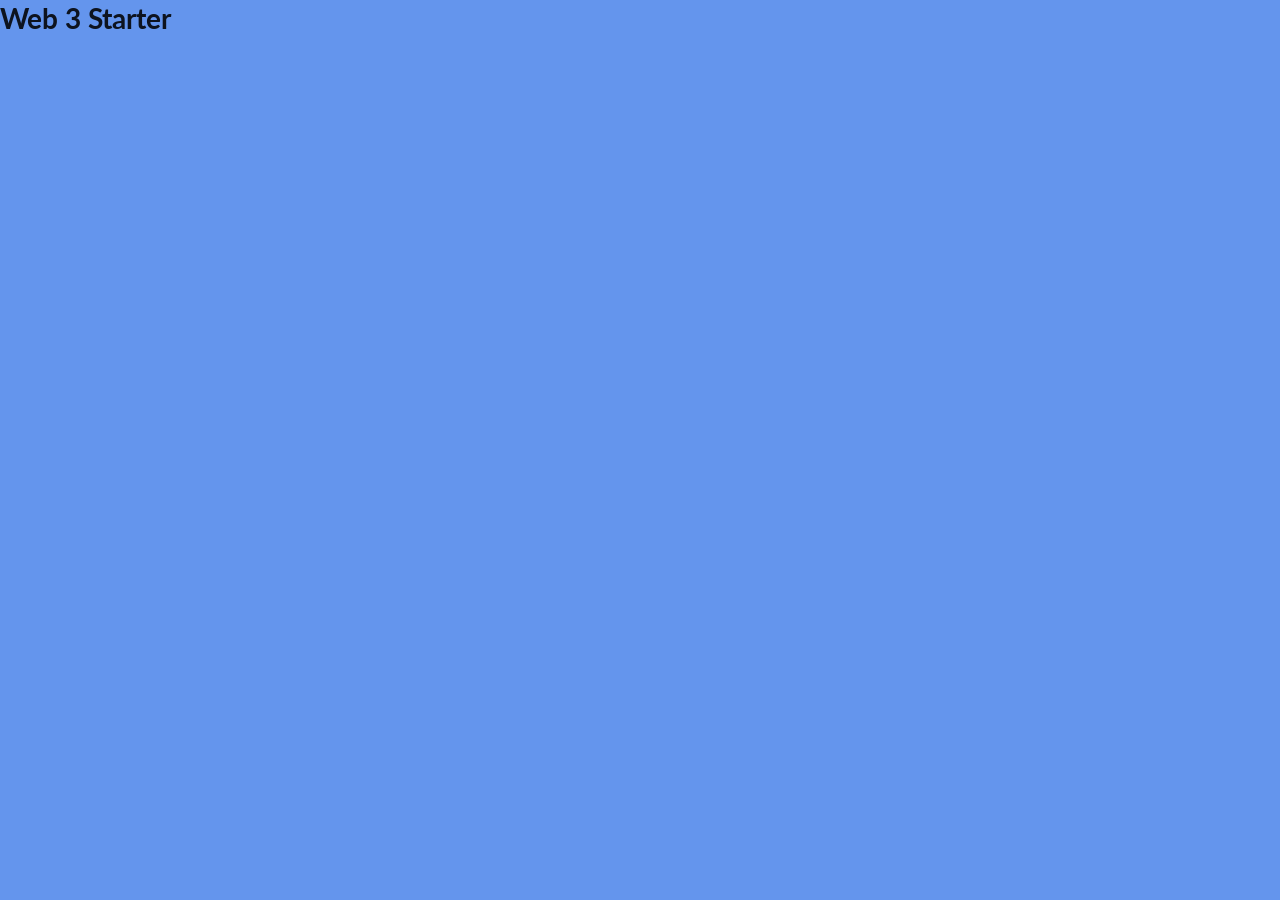
==== docs/index.html @ 02b0e979 "base commit v0" ====
<!DOCTYPE html>
<html lang="en">
<head>
    <meta charset="UTF-8">
    <title> Web 3 Starter | BuzzFeed  </title>
    
    <!-- Semantic UI -->
    <link rel="stylesheet" href="css/styles.css">
    
    <!-- Favicons -->
    <link rel="apple-touch-icon" sizes="180x180" href="/img/favicons/apple-touch-icon.png">
    <link rel="icon" type="image/png" href="/img/favicons/favicon-32x32.png" sizes="32x32">
    <link rel="icon" type="image/png" href="/img/favicons/favicon-16x16.png" sizes="16x16">
    <link rel="manifest" href="/img/favicons/manifest.json">
    <link rel="mask-icon" href="/img/favicons/safari-pinned-tab.svg" color="#5bbad5">
    <meta name="theme-color" content="#ffffff">
    
</head>


<body>
   
   <h1>Web 3 Starter</h1>
    



    <script src="js/scripts.js"></script> 
</body>
</html>
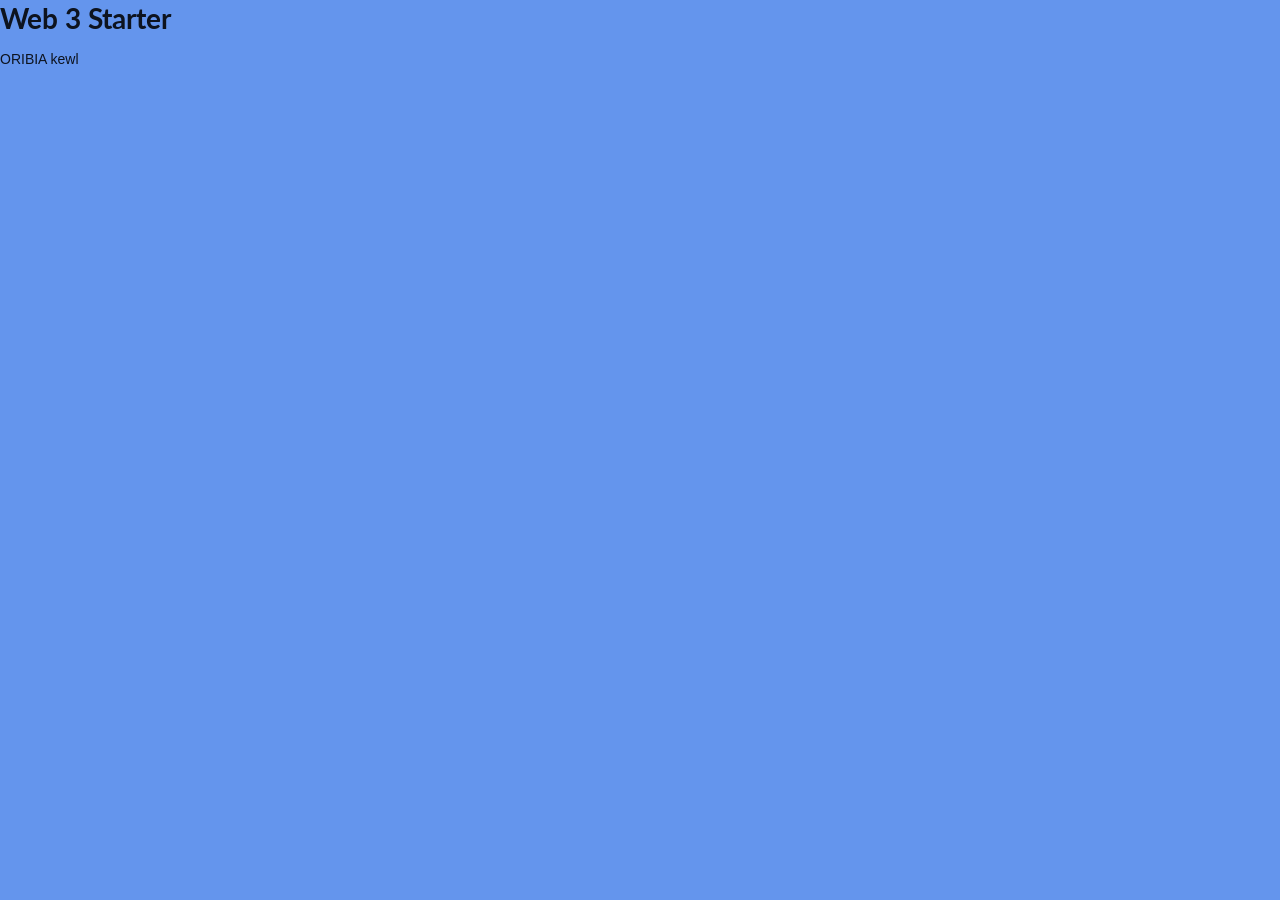
==== commit 2832c851: "doing the things" ====
--- a/docs/index.html
+++ b/docs/index.html
@@ -24,7 +24,9 @@
    <h1>Web 3 Starter</h1>
     
 
-
+    <div id="data"></div>    
+    
+    
 
     <script src="js/scripts.js"></script> 
 </body>
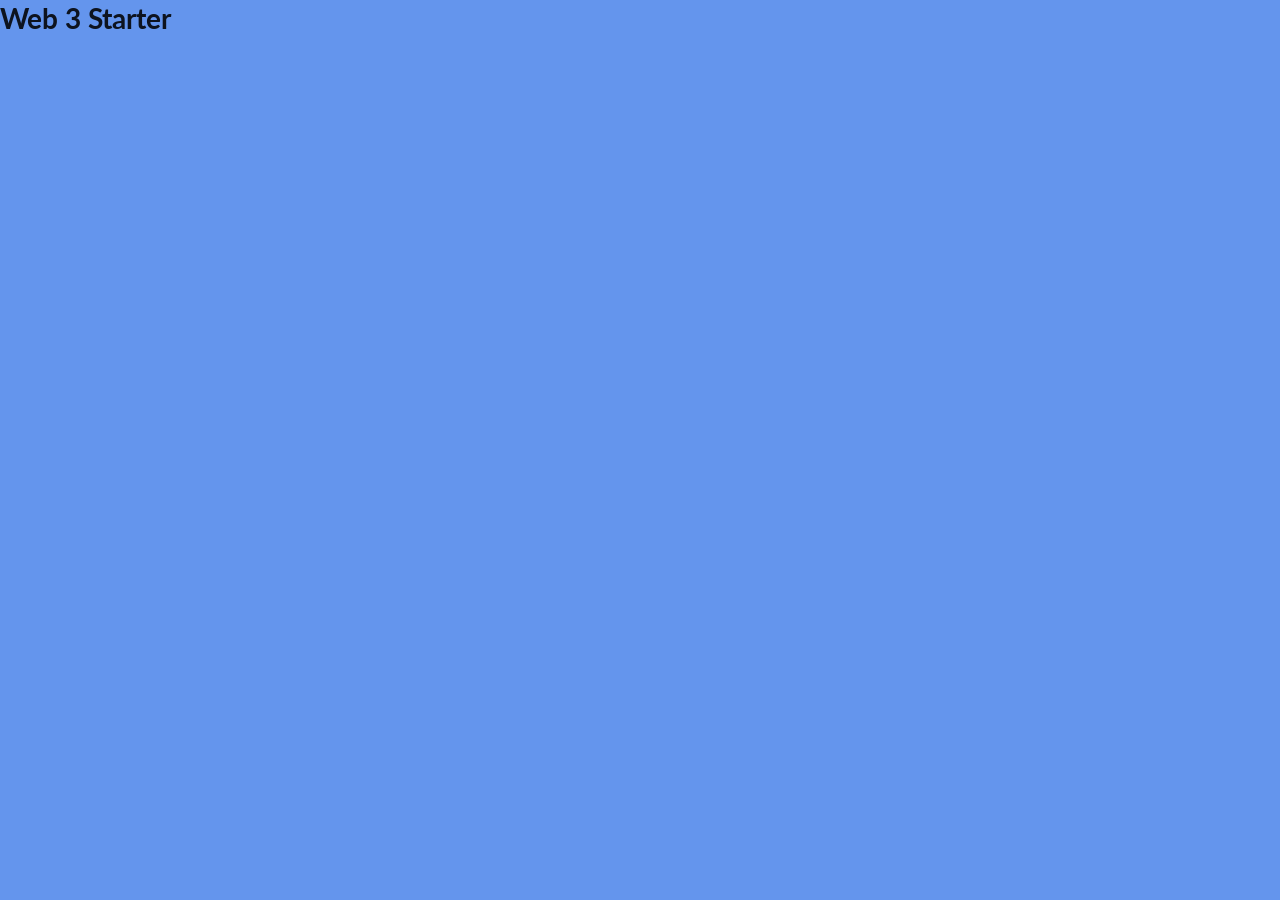
==== commit 8b2249e8: "Working on adding AirTable * added AirTable js * added UI Avatars" ====
--- a/docs/index.html
+++ b/docs/index.html
@@ -28,6 +28,6 @@
     
     
 
-    <script src="js/scripts.js"></script> 
+<script src="js/scripts.js"></script> 
 </body>
 </html>
